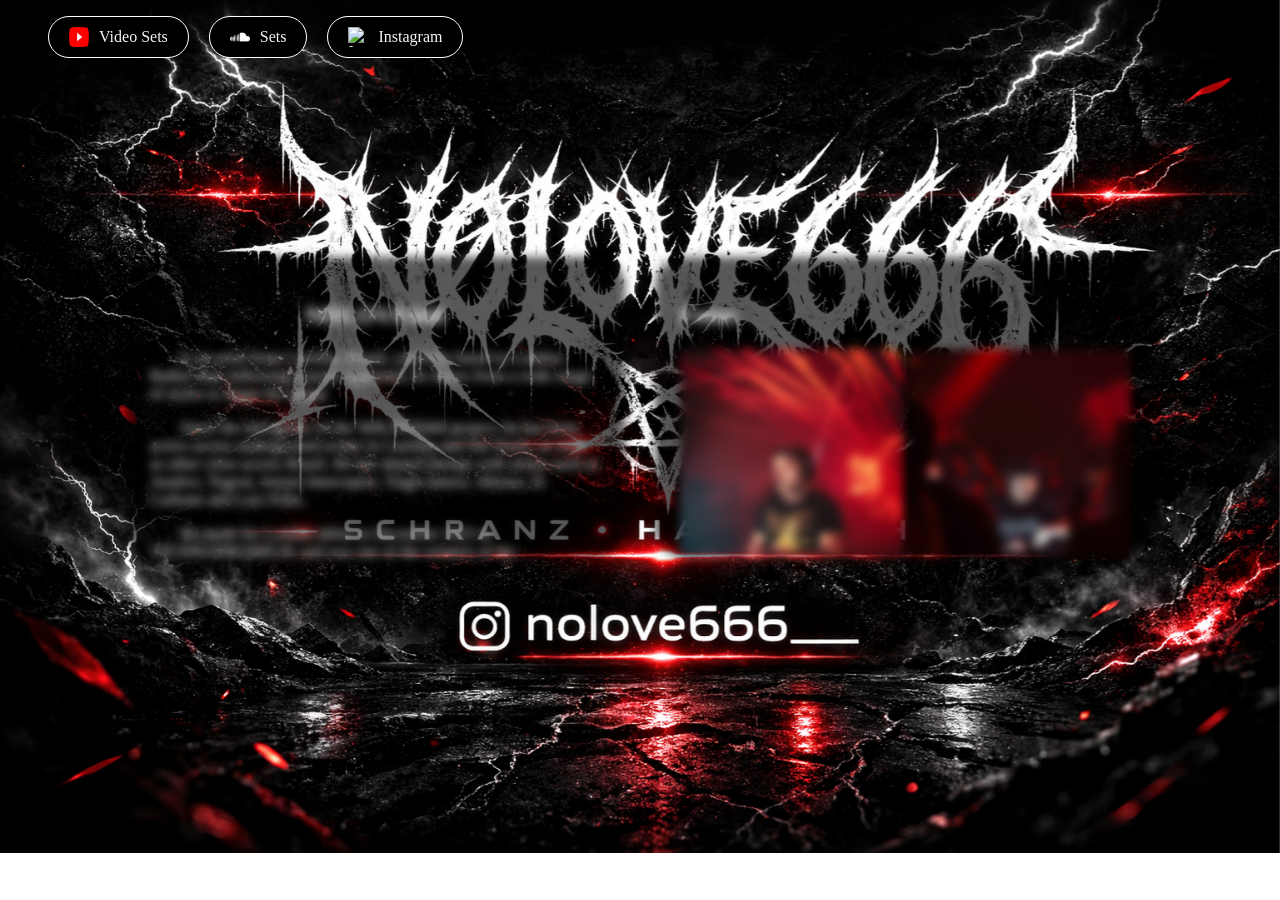
==== index.html @ 51e393cc "Rename nolove.html to index.html" ====
<!DOCTYPE html>
<html lang="en">

<head>
    <meta charset="UTF-8">
    <meta name="viewport" content="width=device-width, initial-scale=1.0">
    <title>NØLOVE666</title>
    <link rel="stylesheet" href="style666.css">
</head>

<body>
    <!--Fundo da pagina-->
    
        <div class="page-background"></div>
    

    <header>
        <section>

            <!-- Inicio -->
            
    
        </section>
    </header>

    <main>
        <section>
            <!--Clicaveis-->
            <nav>
                <ul>
                    <li>
                        <a href="https://youtu.be/MsNCSaCh7vE?si=IaBEka_o-lgwd4Rf" target="_blank">
                            <img class="yt-logo" src="assets/yt-logo.png" alt="Youtube">
                            <span>Video Sets</span>
                        </a>
                    </li>
                    <li>
                        <a href="https://soundcloud.com/nolove666/sets/set" target="_blank">
                           <img class="sc-logo" src="assets/sc-logo.png" alt="Soundcloud">
                           <span>Sets</span>
                        </a>
                    </li>
                    <li>
                        <a href="https://www.instagram.com/nolove666_/" target="_blank">
                            <img class="ig-logo" src="assets/Ig-logo.png" alt="Instagram">
                            <span>Instagram</span>
                        </a>
                    </li>
                </ul>
            </nav>
        </section>
     <!-- Cards -->
<section>
        <div class="cards-container">

            <!-- BIO CARD -->
            <section class="card bio-card" tabindex="0">

                <div class="bio-background"></div>

                <div class="bio-content">
                    <h2>NØLOVE666</h2>

                    <p>Is an artist from Curitiba, Brazil, currently based in London. Rather than following a purist approach, he draws from a wide range of styles to shape his sound.</p>

                    <p>Since the emergence of the NØLOVE666 project, he has been active across underground events in Curitiba and São Paulo, as well as other cities across Brazil. He has shared lineups with artists such as Analect, Tegron, Jensen Interceptor, Tiago Santos, Silenzo, D. Carbone and Luiz Fribs.</p>
                    
                    <p>He made his London debut in December 2025 at TECHNODROMEUK and was one of the winners of the XVIILABEL contest.</p>
                    
                    <p>His interpretation of electronic music is strongly influenced by hardcore, deathcore and other musical styles. Passionate about high BPMs, this energy — combined with his love for intense and distinctive mixing — has become one of the defining characteristics of his sets.</p>
                    
                    <p>His performances are known for frenetic percussion, fast and precise transitions, and a relentless approach to mixing, allowing him to channel his personality, experiences and emotions directly into the dancefloor.</p>
                    
                    <p>NØLOVE666 is currently based in London.</p>
                    
                </div>
            </section>


 <!--CONTROLE DA BIO EXPANDIDA-->
        <section class="bio-modal" id="bio-modal">

            <div class="bio-modal-content">

                <button class="bio-close" id="bio-close">
                    X
                </button>

                <button class="bio-up" id="bio-up">
                    ↑
                </button>

                <button class="bio-down" id="bio-down">
                    ↓
                </button>

            </div>

        </section>


                                   <!-- CARD DE FOTOS -->


            <section class="card photo-card" tabindex="0">

                <div class="photo-content">
                    <h2>Fotos</h2>

                    <div class="photo-gallery">
                        <img src="assets/photo1.jpeg" alt="NØLOVE666">
                        <img src="assets/photo2.jpeg" alt="NØLOVE666">
                        <img src="assets/photo3.jpeg" alt="NØLOVE666">
                        <img src="assets/photo4.jpeg" alt="NØLOVE666">
                        <img src="assets/photo5.jpeg" alt="NØLOVE666">
                    </div>
                </div>
            </section>
        </div>    
</section>   
<!--  Fotos MODAL -->
    <section
        class="photo-modal" id="photo-modal">
        <div class="photo-modal-content">

            <button class="photo-close" id="photo-close">
                X
            </button>
            <button
                class="photo-prev" id="photo-prev">
                ←
            </button>
            <img
                id="photo-modal-image"
                alt="NØLOVE666">
            <button
                class="photo-next" id="photo-next">
                →
            </button>    

        </div>
    </section>  
    <!-- VIDEO
     <section>
        <div class="video-wrapper">
            <iframe
                src="https://www.youtube.com/embed/9FpDcgfXH1Q"
                title="YouTube video player"
                allow="accelerometer; autoplay; clipboard-write; encrypted-media; gyroscope; picture-in-picture; web-share"
                referrerpolicy="strict-origin-when-cross-origin"
                allowfullscreen>
            </iframe>
        </div>        
     </section>
    -->
       </main>
        <footer></footer>
        <script src="script666.js"></script>
    </body>
</html>
---- style666.css ----
/* =========================
   FUNDO DA PÁGINA
   ========================= */
  body {
    background-image: url(assets/logo2.jpeg);
    background-repeat: no-repeat;
    background-size: cover;
    background-position: center;
    background-attachment: fixed;
  }

.page-background{
    position: fixed;
    inset: 0;

    background-image: url("assets/Logo2.jpeg");
    background-repeat: no-repeat;
    background-size: 100% auto;
    background-position: top center;

    z-index: -1;

    transition: filter 0.5s;
}
/* =========================
CLICÁVEIS
========================= */
.yt-logo{
    width: 20px;
    height: 20px;
}
.sc-logo{
    width: 20px;
    height: 20px;
}
.ig-logo{
    width: 20px;
    height: 20px;
}

nav ul{
    display: flex;
    gap: 20px;
    list-style: none;
}
nav a{
    display: inline-flex;
    align-items: center;
    gap: 10px;

        padding: 10px 20px;
        background-color: #000000;
        color: #f5f5f5;

        border: 1px solid #ffffff;
        border-radius: 50px;

        text-decoration: none;
        transition: 0.3s;
}

nav a:hover{
    background-color: #ffffff;
    color: #000000;
}
/* =========================
CARD - REGRAS GERAIS
========================= */

.cards-container {
    display: flex;
    flex-direction: row;
    justify-content: center;
    align-items: flex-start;
    gap: 30px;
    width: 100%;
    flex-wrap: nowrap;
}
.card {
    width: 500px;
    min-width: 500px;
    height: 300px;

    margin: 180px 0;

    position: relative;
    color: #ffffff;
    cursor: pointer;
    outline: none;
    border-radius: 30px;

    filter: blur(5px);
    transition: 0.5s;

    overflow: hidden;
    
}


/* MOUSE EM CIMA */

.card:hover {
    filter: blur(0);
}


/* ========================
CARD AMPLIADO PELO JS (classe .card-expanded)
========================= */

.card.card-expanded {
    width: 80%;
    height: 80vh;
}


/* FUNDO DO CARD DA BIO */

.bio-background {
    position: absolute;
    inset: 0;

    background-image: url("assets/logo3.jpeg");
    background-size: cover;
    background-position: center;
    background: transparent;

    border-radius: 30px;

    z-index: 0;
}


/* CONTEÚDO DA BIO */

.bio-content {
    position: relative;
    z-index: 1;

    background: rgba(0, 0, 0, 0.65);

    padding: 25px;

    border-radius: 20px;
    color: #ffffff;
}

.bio-content h2 {
    text-align: center;
}

.bio-content p {
    text-indent: 30px;
    margin-bottom: 10px;
}


/* =========================
PHOTO CARD
========================= */

.photo-card.card-extended {
}


.photo-content {
    position: relative;
    z-index: 1;

    box-sizing: border-box;

    width: 100%;
    height: auto;

    background: rgba(0, 0, 0, 0.65);

    padding: 25px;

    border-radius: 30px;

    color: #ffffff;
}


.photo-gallery {
    display: grid;

    grid-template-columns: repeat(2, 1fr);

    gap: 5px;
}


.photo-gallery img {
    width: 100%;
    height: auto;

    border-radius: 10px;
}


/* =========================
EFEITO DO FUNDO
========================= */

body:has(.card:hover) .page-background,
body:has(.card:hover) header,
body:has(.card:hover) nav a, 
body:has(.card.card-expanded) .page-background,
body:has(.card.card-expanded) header {
    filter: blur(5px);
}


/* =========================
MODAL 
==========================*/


.bio-modal,
.photo-modal{
    position: fixed;
    inset: 0;

    display: none;

    align-items: center;
    justify-content: center;

    background: rgba(0, 0, 0, 0.9);

    z-index: 1000;
}
.bio-modal img,
.photo-modal img{
    max-width: 90vw;
    max-height: 90vh;

    object-fit: contain;
    border-radius: 20px;
}
.bio-close,
.photo-close{
    position: absolute;

    top: 20px;
    right: 30px;

    background: transparent;
    border: none;

    color: #ffffff;
    font-size: 40px;

    cursor: pointer;
    z-index: 1001;
}

.bio-modal.is-open,
.photo-modal.is-open {
    display: flex;
}

.photo-modal-content {
    position: relative;

    display: flex;
    align-items: center;
    justify-content: center;
}
.bio-up,
.bio-down,
.photo-prev,
.photo-next {
    display: inline-flex;
    align-items: center;
    gap: 10px;

        padding: 10px 20px;
        background-color: #000000;
        color: #f5f5f5;

        border: 1px solid #ffffff;
        border-radius: 50px;

        text-decoration: none;
        transition: 0.3s;
}

.bio-up:hover,
.photo-prev:hover{
    background-color: #ffffff;
    color: #000000;
}

.bio-down:hover,
.photo-next:hover {
    background-color: #ffffff;
    color: #000000;
}

.photo-prev {
    left: 20px;
}
.photo-next {
    right: 20px;
}

.bio-close,
.photo-close {
    display: inline-flex;
    align-items: center;
    gap: 10px;

        font-size: 10px;

        padding: 10px 20px;
        background-color: #000000;
        color: #f5f5f5;

        border: 1px solid #ffffff;
        border-radius: 50px;

        text-decoration: none;
        transition: 0.3s;
}

.bio-close:hover,
.photo-close:hover{
    background-color: #ffffff;
    color: #000000;
}

/* SETA PARA CIMA DA BIO */

.bio-up {

    position: absolute;

    top: 20px;

    left: 50%;

    transform: translateX(-50%);

}


/* SETA PARA BAIXO DA BIO */

.bio-down {

    position: absolute;

    bottom: 20px;

    left: 50%;

    transform: translateX(-50%);

}
/* CONTEUDO DA BIO DENTRO DA MODAL */

.bio-modal .bio-content {
    width: 70vw;
    max-height: 70vh;
    box-sizing: border-box;
    overflow-y: auto;
}
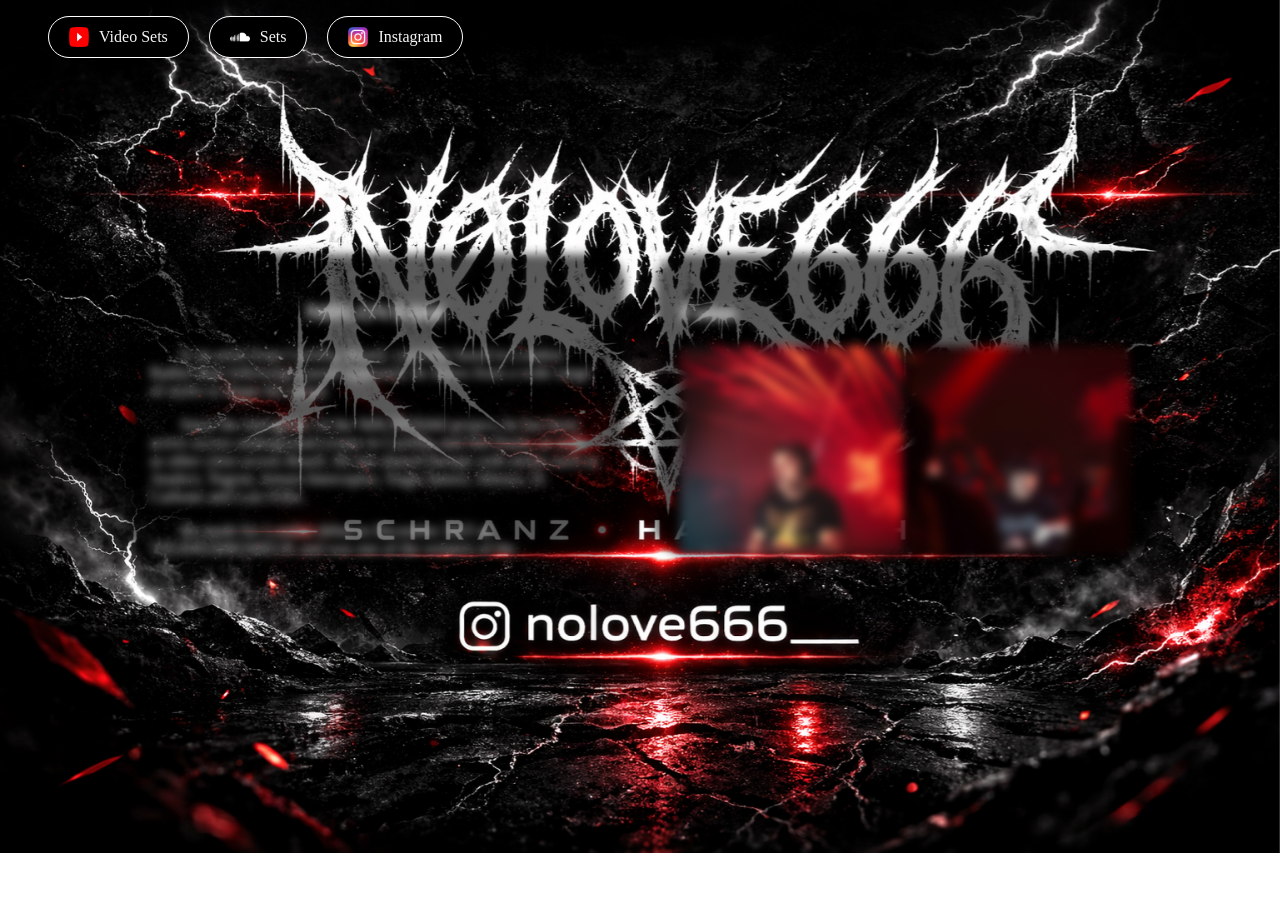
==== commit cb013ec9: "Update index.html" ====
--- a/index.html
+++ b/index.html
@@ -42,7 +42,7 @@
                     </li>
                     <li>
                         <a href="https://www.instagram.com/nolove666_/" target="_blank">
-                            <img class="ig-logo" src="assets/Ig-logo.png" alt="Instagram">
+                            <img class="ig-logo" src="assets/ig-logo.png" alt="Instagram">
                             <span>Instagram</span>
                         </a>
                     </li>
